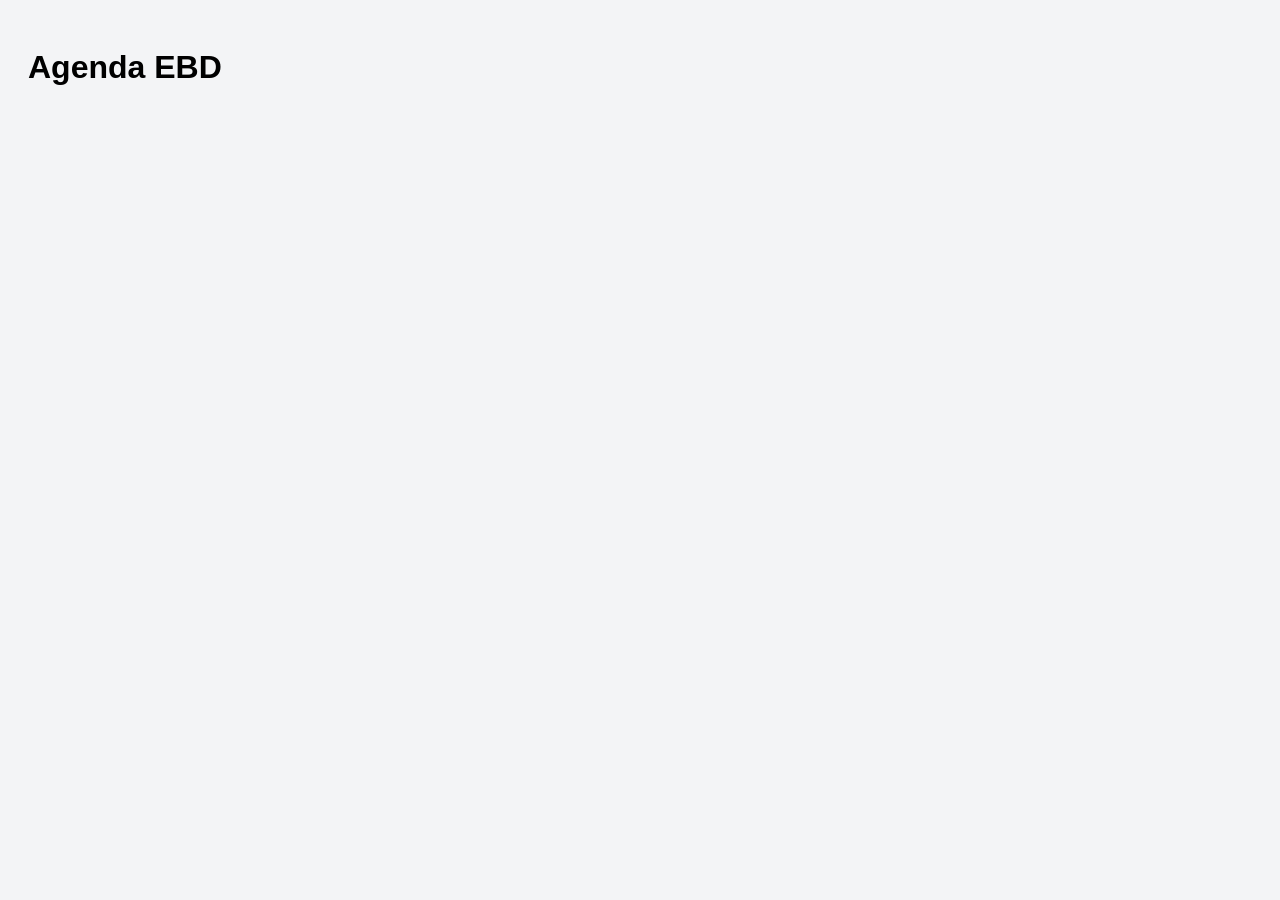
==== index.html @ f86053ea "Add files via upload" ====
<!DOCTYPE html>
<html>

<head>
<meta charset="UTF-8">
<title>Agenda EBD</title>
<link rel="stylesheet" href="style.css">
</head>

<body>

<h1>Agenda EBD</h1>

<div id="listaAulas"></div>

<script src="script.js"></script>

</body>

</html>
---- style.css ----
body{
font-family:Arial;
background:#f3f4f6;
padding:20px;
}

#listaAulas{
display:grid;
grid-template-columns:repeat(auto-fill,minmax(300px,1fr));
gap:15px;
}

.card{

background:white;
padding:20px;
border-radius:15px;
cursor:pointer;

box-shadow:
0 4px 10px rgba(0,0,0,.1);

transition:.3s;
}

.card:hover{

transform:translateY(-5px);

}

.numero{

font-size:13px;
color:#666;

}

.titulo{

font-size:20px;
font-weight:bold;
margin-top:10px;

}
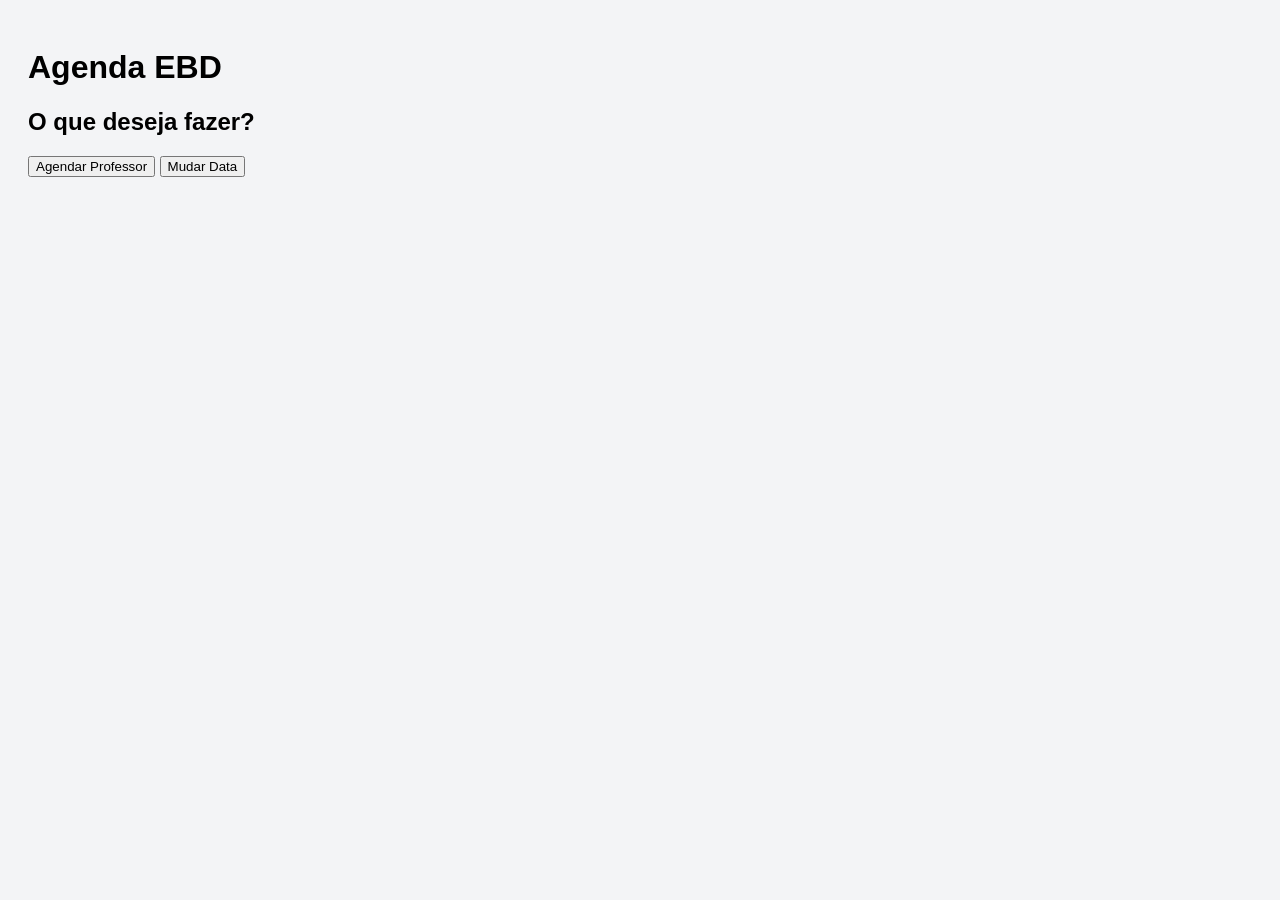
==== commit 8789a12a: "Update index.html" ====
--- a/index.html
+++ b/index.html
@@ -2,19 +2,62 @@
 <html>
 
 <head>
+
 <meta charset="UTF-8">
-<title>Agenda EBD</title>
-<link rel="stylesheet" href="style.css">
+
+<link rel="stylesheet"
+href="style.css">
+
 </head>
 
 <body>
 
-<h1>Agenda EBD</h1>
+<h1>
 
-<div id="listaAulas"></div>
+Agenda EBD
 
-<script src="script.js"></script>
+</h1>
+
+<div id="cards">
+
+</div>
+
+
+
+<div id="modal">
+
+<div class="caixa">
+
+<h2>
+
+O que deseja fazer?
+
+</h2>
+
+<button onclick="abrirProfessor()">
+
+Agendar Professor
+
+</button>
+
+<button onclick="abrirData()">
+
+Mudar Data
+
+</button>
+
+<div id="conteudo">
+
+</div>
+
+</div>
+
+</div>
+
+<script src="script.js">
+
+</script>
 
 </body>
 
-</html>+</html>
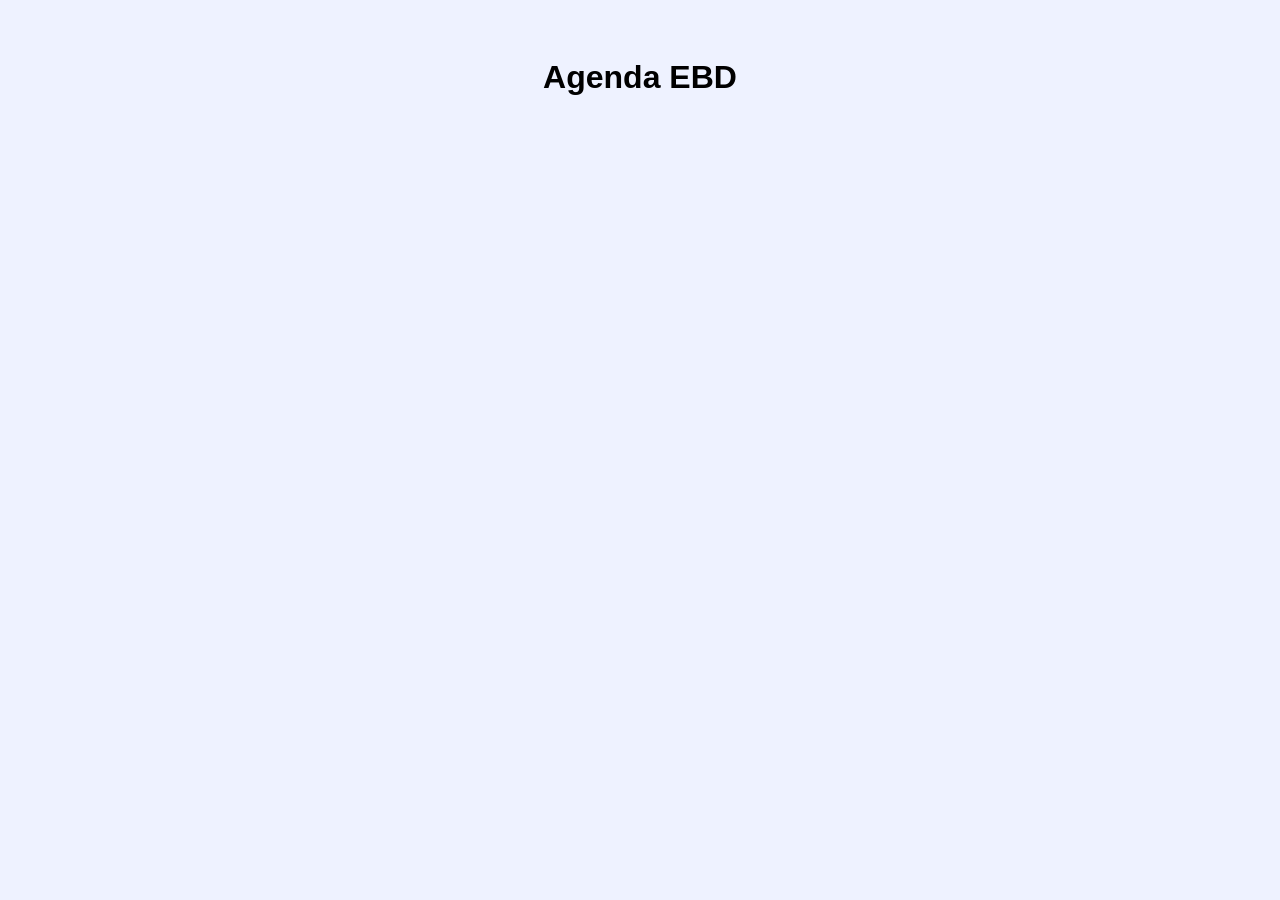
==== commit 753847fb: "Update index.html" ====
--- a/index.html
+++ b/index.html
@@ -5,7 +5,7 @@
 
 <meta charset="UTF-8">
 
-<link rel="stylesheet"
+<link rel="stylesheet" 
 href="style.css">
 
 </head>
--- a/style.css
+++ b/style.css
@@ -1,45 +1,155 @@
 body{
+
 font-family:Arial;
-background:#f3f4f6;
-padding:20px;
+background:#eef2ff;
+padding:30px;
+
 }
 
-#listaAulas{
+
+h1{
+
+text-align:center;
+
+margin-bottom:30px;
+
+}
+
+
+#cards{
+
 display:grid;
-grid-template-columns:repeat(auto-fill,minmax(300px,1fr));
-gap:15px;
+
+grid-template-columns:
+
+repeat(
+auto-fill,
+minmax(
+300px,
+1fr
+));
+
+gap:20px;
+
 }
+
 
 .card{
 
 background:white;
-padding:20px;
-border-radius:15px;
+
+padding:25px;
+
+border-radius:20px;
+
 cursor:pointer;
 
 box-shadow:
-0 4px 10px rgba(0,0,0,.1);
 
-transition:.3s;
+0 8px 25px rgba(
+0,0,0,.15
+);
+
+transition:.4s;
+
+border-left:
+
+8px solid #4f46e5;
+
 }
+
 
 .card:hover{
 
-transform:translateY(-5px);
+transform:
+
+translateY(-8px);
 
 }
 
-.numero{
-
-font-size:13px;
-color:#666;
-
-}
 
 .titulo{
 
 font-size:20px;
+
 font-weight:bold;
+
+margin-bottom:15px;
+
+}
+
+
+.info{
+
 margin-top:10px;
 
-}+color:#555;
+
+}
+
+
+
+#modal{
+
+display:none;
+
+position:fixed;
+
+top:0;
+left:0;
+
+width:100%;
+height:100%;
+
+background:
+
+rgba(
+0,0,0,.6
+);
+
+justify-content:center;
+
+align-items:center;
+
+}
+
+
+.caixa{
+
+background:white;
+
+padding:30px;
+
+border-radius:20px;
+
+width:400px;
+
+}
+
+
+button{
+
+width:100%;
+
+padding:12px;
+
+margin-top:10px;
+
+border:none;
+
+border-radius:10px;
+
+cursor:pointer;
+
+}
+
+
+input{
+
+width:100%;
+
+padding:12px;
+
+margin-top:15px;
+
+}
